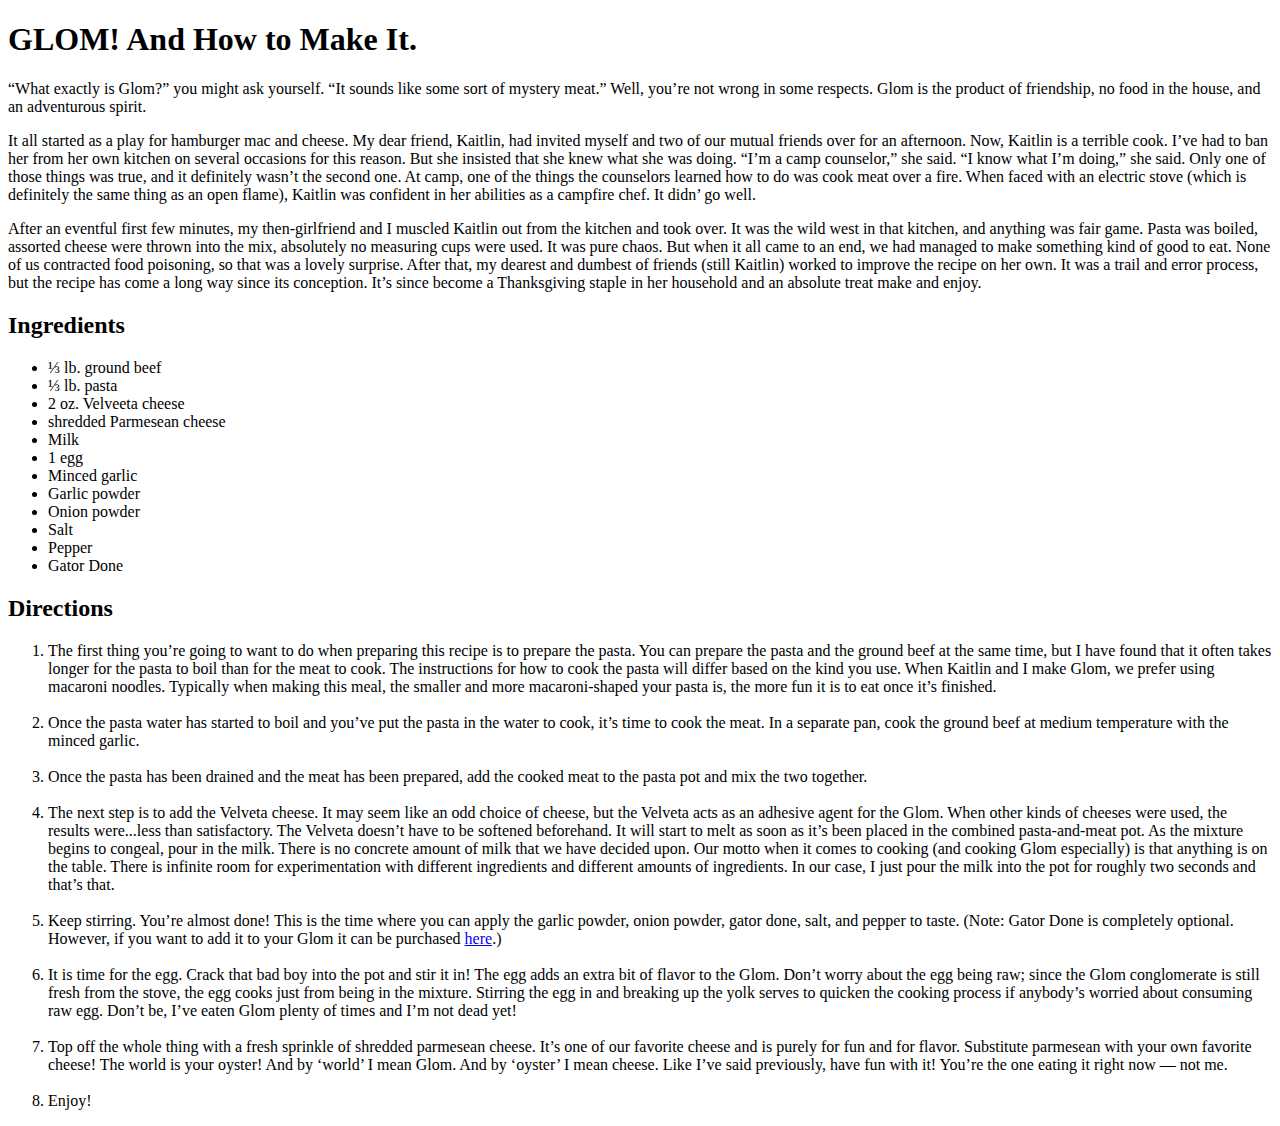
==== recipe.html @ efeabf2f "Add files via upload" ====
<!DOCTYPE html>
<html lang="eng-us" dir="ltr"
<head>
  <meta name="title" content="GLOM! And How to Make It.">
</head>
<body>
<body style='font-family:Trebuchet MS;'>
  <div>
    <div>
      <header>
        <h1>GLOM! And How to Make It.</h1>
      </header>
    </div>
    <div>
      <p>
        &#8220;What exactly is Glom&#63;&#8221; you might ask yourself. &#8220;It sounds like some sort of mystery meat.&#8221; Well&#44; you&#8217;re not wrong in some respects. Glom is the product of friendship&#44; no food in the house&#44; and an adventurous spirit.
      </p>
      <p>
        It all started as a play for hamburger mac and cheese. My dear friend&#44; Kaitlin&#44; had invited myself and two of our mutual friends over for an afternoon. Now&#44; Kaitlin is a terrible cook. I&#8217;ve had to ban her from her own kitchen on several occasions for this reason. But she insisted that she knew what she was doing. &#8220;I&#8217;m a camp counselor&#44;&#8221; she said. &#8220;I know what I&#8217;m doing&#44;&#8221; she said. Only one of those things was true&#44; and it definitely wasn&#8217;t the second one. At camp&#44; one of the things the counselors learned how to do was cook meat over a fire. When faced with an electric stove &#40;which is definitely the same thing as an open flame&#41;&#44; Kaitlin was confident in her abilities as a campfire chef. It didn&#8217; go well.
      </p>
      <p>
        After an eventful first few minutes&#44; my then&#8208;girlfriend and I muscled Kaitlin out from the kitchen and took over. It was the wild west in that kitchen&#44; and anything was fair game. Pasta was boiled&#44; assorted cheese were thrown into the mix&#44; absolutely no measuring cups were used. It was pure chaos. But when it all came to an end&#44; we had managed to make something kind of good to eat. None of us contracted food poisoning&#44; so that was a lovely surprise. After that&#44; my dearest and dumbest of friends &#40;still Kaitlin&#41; worked to improve the recipe on her own. It was a trail and error process&#44; but the recipe has come a long way since its conception. It&#8217;s since become a Thanksgiving staple in her household and an absolute treat make and enjoy.
      </p>
    </div>
    <div>
      <h2>Ingredients</h2>
      <ul>
        <li> &#8531; lb. ground beef</li>
        <li> &#8531; lb. pasta</li>
        <li> 2 oz. Velveeta cheese</li>
        <li> shredded Parmesean cheese</li>
        <li> Milk</li>
        <li> 1 egg</li>
        <li> Minced garlic</li>
        <li> Garlic powder</li>
        <li> Onion powder</li>
        <li> Salt</li>
        <li> Pepper</li>
        <li> Gator Done</li>
      </ul>
    </div>
    <div>
      <h2>Directions</h2>
      <ol>
        <li> The first thing you&#8217;re going to want to do when preparing this recipe is to prepare the pasta. You can prepare the pasta and the ground beef at the same time&#44; but I have found that it often takes longer for the pasta to boil than for the meat to cook. The instructions for how to cook the pasta will differ based on the kind you use. When Kaitlin and I make Glom&#44; we prefer using macaroni noodles. Typically when making this meal&#44; the smaller and more macaroni&#8208;shaped your pasta is&#44; the more fun it is to eat once it&#8217;s finished. </li>
        <br>
        <li> Once the pasta water has started to boil and you&#8217;ve put the pasta in the water to cook&#44; it&#8217;s time to cook the meat. In a separate pan&#44; cook the ground beef at medium temperature with the minced garlic.</li>
        <br>
        <li> Once the pasta has been drained and the meat has been prepared&#44; add the cooked meat to the pasta pot and mix the two together.</li>
        <br>
        <li> The next step is to add the Velveta cheese. It may seem like an odd choice of cheese&#44; but the Velveta acts as an adhesive agent for the Glom. When other kinds of cheeses were used&#44; the results were...less than satisfactory. The Velveta doesn&#8217;t have to be softened beforehand. It will start to melt as soon as it&#8217;s been placed in the combined pasta&#8208;and&#8208;meat pot. As the mixture begins to congeal&#44; pour in the milk. There is no concrete amount of milk that we have decided upon. Our motto when it comes to cooking &#40;and cooking Glom especially&#41; is that anything is on the table. There is infinite room for experimentation with different ingredients and different amounts of ingredients. In our case&#44; I just pour the milk into the pot for roughly two seconds and that&#8217;s that.</li>
        <br>
        <li> Keep stirring. You&#8217;re almost done&#33; This is the time where you can apply the garlic powder&#44; onion powder&#44; gator done&#44; salt&#44; and pepper to taste. &#40;Note&#58; Gator Done is completely optional. However&#44; if you want to add it to your Glom it can be purchased <a href="http://www.gatorhammock.com/index.php?main_page=product_info&cPath=5&products_id=15" target="_blank">here</a>.&#41;</li>
        <br>
        <li> It is time for the egg. Crack that bad boy into the pot and stir it in&#33; The egg adds an extra bit of flavor to the Glom. Don&#8217;t worry about the egg being raw&#59; since the Glom conglomerate is still fresh from the stove&#44; the egg cooks just from being in the mixture. Stirring the egg in and breaking up the yolk serves to quicken the cooking process if anybody&#8217;s worried about consuming raw egg. Don&#8217;t be&#44; I&#8217;ve eaten Glom plenty of times and I&#8217;m not dead yet&#33;</li>
        <br>
        <li> Top off the whole thing with a fresh sprinkle of shredded parmesean cheese. It&#8217;s one of our favorite cheese and is purely for fun and for flavor. Substitute parmesean with your own favorite cheese&#33; The world is your oyster&#33; And by &#8216;world&#8217; I mean Glom. And by &#8216;oyster&#8217; I mean cheese. Like I&#8217;ve said previously&#44; have fun with it&#33; You&#8217;re the one eating it right now &#8212; not me. </li>
        <br>
        <li> Enjoy&#33;</li>
      </ol>
    </div>
  </div>
</body>
</html>
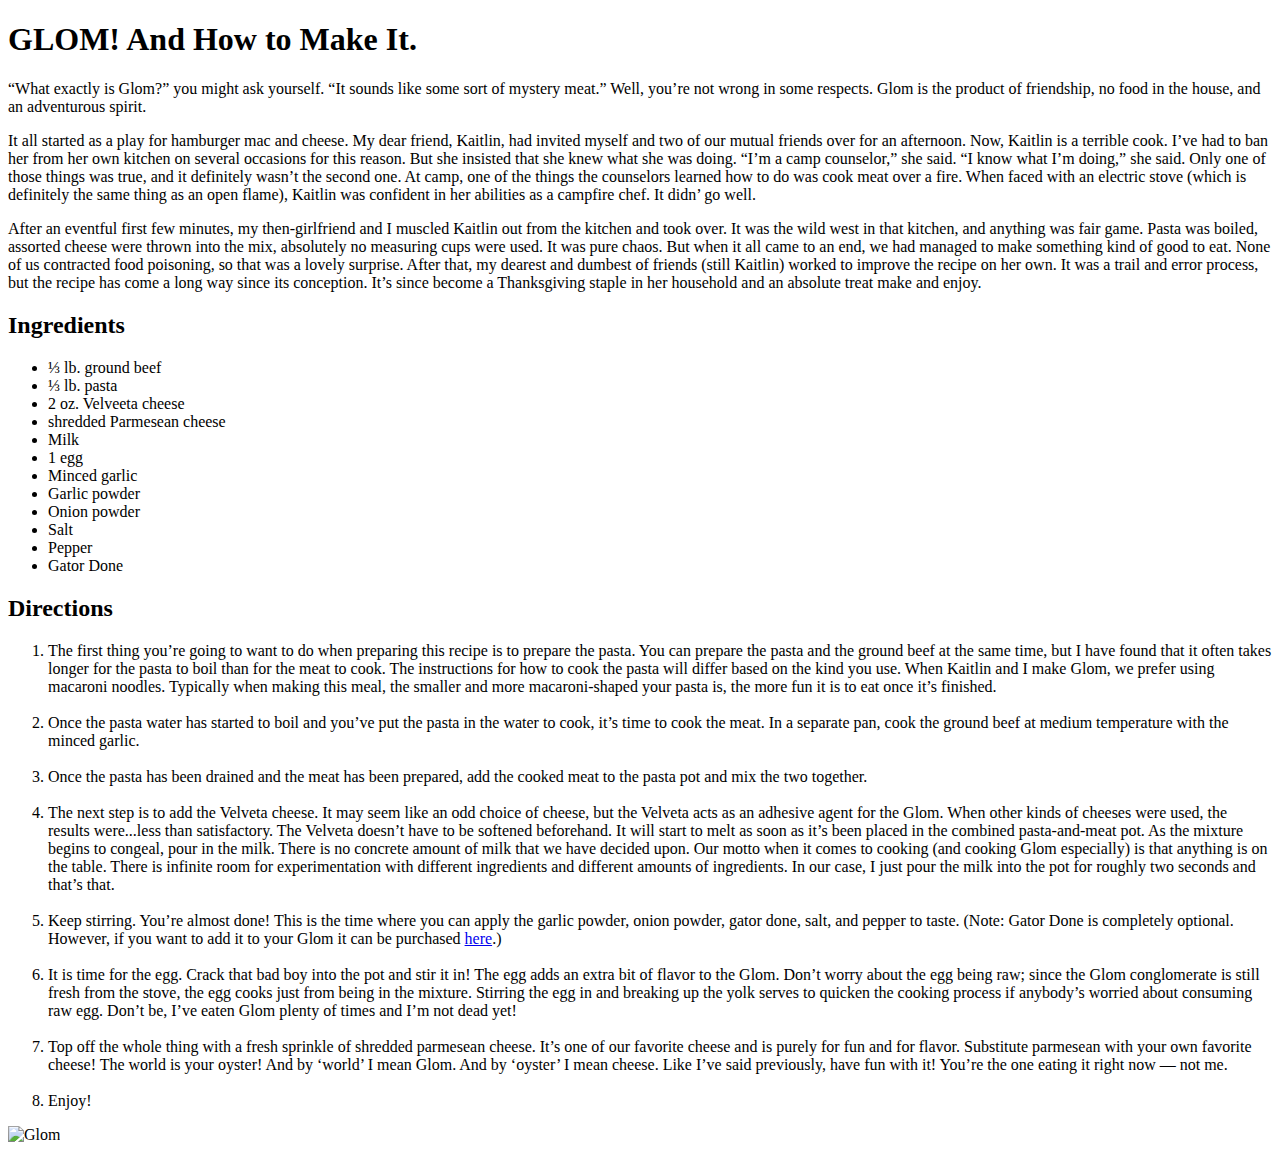
==== commit ee6edf2d: "Merge pull request #1 from jecollas/jecollas-patch-1" ====
--- a/recipe.html
+++ b/recipe.html
@@ -6,12 +6,9 @@
 <body>
 <body style='font-family:Trebuchet MS;'>
   <div>
-    <div>
       <header>
         <h1>GLOM! And How to Make It.</h1>
       </header>
-    </div>
-    <div>
       <p>
         &#8220;What exactly is Glom&#63;&#8221; you might ask yourself. &#8220;It sounds like some sort of mystery meat.&#8221; Well&#44; you&#8217;re not wrong in some respects. Glom is the product of friendship&#44; no food in the house&#44; and an adventurous spirit.
       </p>
@@ -21,8 +18,6 @@
       <p>
         After an eventful first few minutes&#44; my then&#8208;girlfriend and I muscled Kaitlin out from the kitchen and took over. It was the wild west in that kitchen&#44; and anything was fair game. Pasta was boiled&#44; assorted cheese were thrown into the mix&#44; absolutely no measuring cups were used. It was pure chaos. But when it all came to an end&#44; we had managed to make something kind of good to eat. None of us contracted food poisoning&#44; so that was a lovely surprise. After that&#44; my dearest and dumbest of friends &#40;still Kaitlin&#41; worked to improve the recipe on her own. It was a trail and error process&#44; but the recipe has come a long way since its conception. It&#8217;s since become a Thanksgiving staple in her household and an absolute treat make and enjoy.
       </p>
-    </div>
-    <div>
       <h2>Ingredients</h2>
       <ul>
         <li> &#8531; lb. ground beef</li>
@@ -38,8 +33,6 @@
         <li> Pepper</li>
         <li> Gator Done</li>
       </ul>
-    </div>
-    <div>
       <h2>Directions</h2>
       <ol>
         <li> The first thing you&#8217;re going to want to do when preparing this recipe is to prepare the pasta. You can prepare the pasta and the ground beef at the same time&#44; but I have found that it often takes longer for the pasta to boil than for the meat to cook. The instructions for how to cook the pasta will differ based on the kind you use. When Kaitlin and I make Glom&#44; we prefer using macaroni noodles. Typically when making this meal&#44; the smaller and more macaroni&#8208;shaped your pasta is&#44; the more fun it is to eat once it&#8217;s finished. </li>
@@ -50,15 +43,15 @@
         <br>
         <li> The next step is to add the Velveta cheese. It may seem like an odd choice of cheese&#44; but the Velveta acts as an adhesive agent for the Glom. When other kinds of cheeses were used&#44; the results were...less than satisfactory. The Velveta doesn&#8217;t have to be softened beforehand. It will start to melt as soon as it&#8217;s been placed in the combined pasta&#8208;and&#8208;meat pot. As the mixture begins to congeal&#44; pour in the milk. There is no concrete amount of milk that we have decided upon. Our motto when it comes to cooking &#40;and cooking Glom especially&#41; is that anything is on the table. There is infinite room for experimentation with different ingredients and different amounts of ingredients. In our case&#44; I just pour the milk into the pot for roughly two seconds and that&#8217;s that.</li>
         <br>
-        <li> Keep stirring. You&#8217;re almost done&#33; This is the time where you can apply the garlic powder&#44; onion powder&#44; gator done&#44; salt&#44; and pepper to taste. &#40;Note&#58; Gator Done is completely optional. However&#44; if you want to add it to your Glom it can be purchased <a href="http://www.gatorhammock.com/index.php?main_page=product_info&cPath=5&products_id=15" target="_blank">here</a>.&#41;</li>
+        <li> Keep stirring. You&#8217;re almost done! This is the time where you can apply the garlic powder&#44; onion powder&#44; gator done&#44; salt&#44; and pepper to taste. &#40;Note&#58; Gator Done is completely optional. However&#44; if you want to add it to your Glom it can be purchased <a href="http://www.gatorhammock.com/index.php?main_page=product_info&cPath=5&products_id=15" target="_blank">here</a>.&#41;</li>
         <br>
-        <li> It is time for the egg. Crack that bad boy into the pot and stir it in&#33; The egg adds an extra bit of flavor to the Glom. Don&#8217;t worry about the egg being raw&#59; since the Glom conglomerate is still fresh from the stove&#44; the egg cooks just from being in the mixture. Stirring the egg in and breaking up the yolk serves to quicken the cooking process if anybody&#8217;s worried about consuming raw egg. Don&#8217;t be&#44; I&#8217;ve eaten Glom plenty of times and I&#8217;m not dead yet&#33;</li>
+        <li> It is time for the egg. Crack that bad boy into the pot and stir it in! The egg adds an extra bit of flavor to the Glom. Don&#8217;t worry about the egg being raw&#59; since the Glom conglomerate is still fresh from the stove&#44; the egg cooks just from being in the mixture. Stirring the egg in and breaking up the yolk serves to quicken the cooking process if anybody&#8217;s worried about consuming raw egg. Don&#8217;t be&#44; I&#8217;ve eaten Glom plenty of times and I&#8217;m not dead yet!</li>
         <br>
-        <li> Top off the whole thing with a fresh sprinkle of shredded parmesean cheese. It&#8217;s one of our favorite cheese and is purely for fun and for flavor. Substitute parmesean with your own favorite cheese&#33; The world is your oyster&#33; And by &#8216;world&#8217; I mean Glom. And by &#8216;oyster&#8217; I mean cheese. Like I&#8217;ve said previously&#44; have fun with it&#33; You&#8217;re the one eating it right now &#8212; not me. </li>
+        <li> Top off the whole thing with a fresh sprinkle of shredded parmesean cheese. It&#8217;s one of our favorite cheese and is purely for fun and for flavor. Substitute parmesean with your own favorite cheese! The world is your oyster! And by &#8216;world&#8217; I mean Glom. And by &#8216;oyster&#8217; I mean cheese. Like I&#8217;ve said previously&#44; have fun with it! You&#8217;re the one eating it right now &#8212; not me. </li>
         <br>
-        <li> Enjoy&#33;</li>
+        <li> Enjoy!</li>
       </ol>
-    </div>
+          <img src="https://66.media.tumblr.com/23a45c1a038cde2a3005dcfc661d45b9/tumblr_plsmdj4an81sg5tyoo1_1280.jpg" alt="Glom" height=1000>
   </div>
 </body>
 </html>
